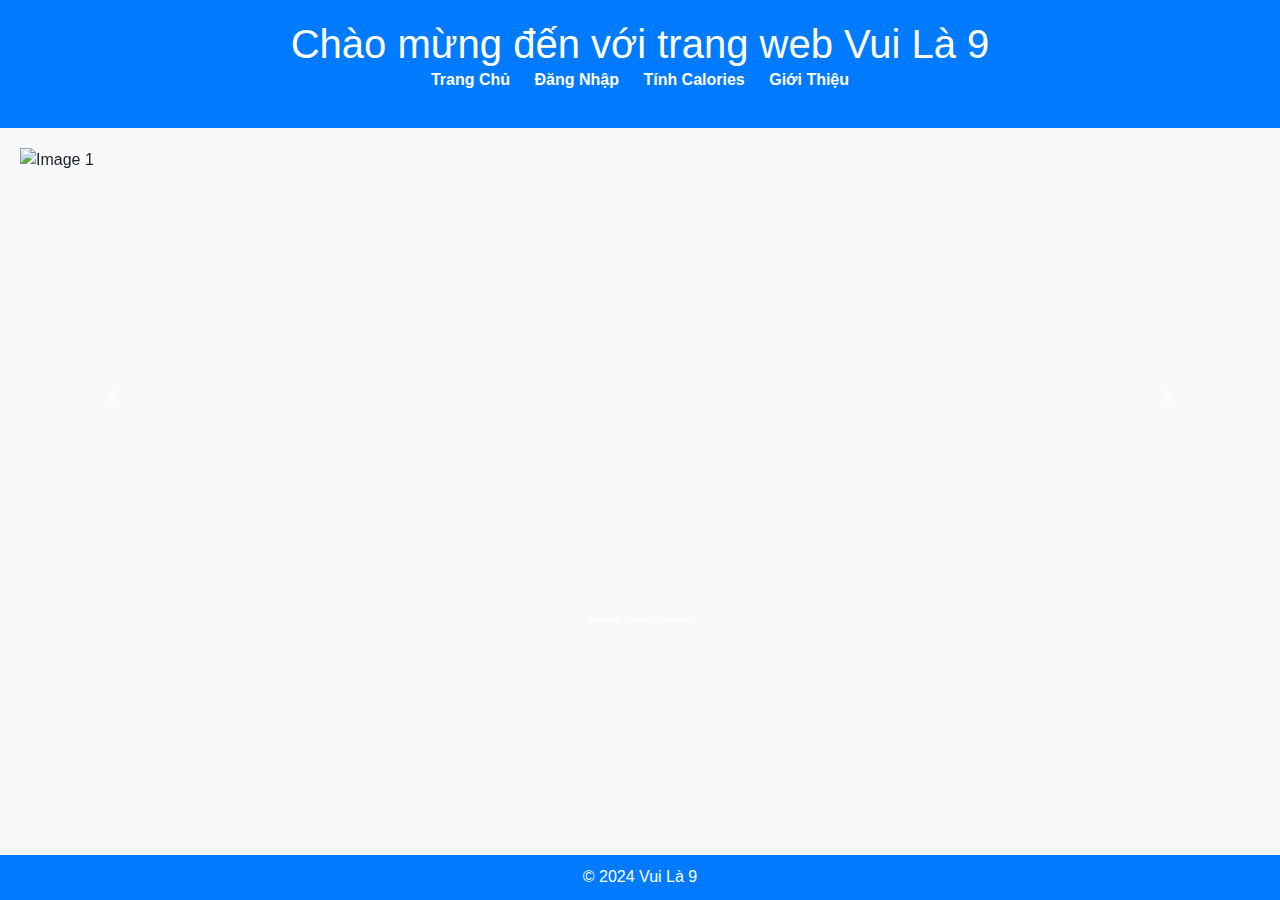
==== index.html @ 5a978e4d "fix index" ====
<!DOCTYPE html>
<html lang="vi">

<head>
    <meta charset="UTF-8">
    <meta name="viewport" content="width=device-width, initial-scale=1.0">
    <title>Trang Chủ</title>
    <link rel="stylesheet" href="styles.css">
    <!-- Add Bootstrap CSS -->
    <link rel="stylesheet" href="https://stackpath.bootstrapcdn.com/bootstrap/4.5.2/css/bootstrap.min.css">
    <style>
        body {
            font-family: 'Arial', sans-serif;
            background-color: #f8f9fa;
        }

        header {
            background-color: #007bff;
            color: white;
            padding: 20px 0;
        }

        header h1 {
            text-align: center;
            margin: 0;
        }

        nav ul {
            list-style: none;
            padding: 0;
            text-align: center;
        }

        nav ul li {
            display: inline;
            margin: 0 15px;
        }

        nav ul li a {
            color: white;
            text-decoration: none;
            font-weight: bold;
        }

        nav ul li a:hover {
            text-decoration: underline;
        }

        .carousel-item img {
            width: 100%;
            height: 500px;
            object-fit: cover;
        }

        main {
            padding: 20px;
        }

        footer {
            background-color: #007bff;
            color: white;
            text-align: center;
            padding: 10px 0;
            position: fixed;
            width: 100%;
            bottom: 0;
        }
    </style>
</head>

<body>
    <header>
        <h1>Chào mừng đến với trang web Vui Là 9</h1>
        <nav>
            <ul>
                <li><a href="index.html">Trang Chủ</a></li>
                <li><a href="login.html">Đăng Nhập</a></li>
                <li><a href="calculator.html">Tính Calories</a></li>
                <li><a href="about.html">Giới Thiệu</a></li>
            </ul>
        </nav>
    </header>
    <main>
        <div id="carouselExampleIndicators" class="carousel slide" data-ride="carousel">
            <ol class="carousel-indicators">
                <li data-target="#carouselExampleIndicators" data-slide-to="0" class="active"></li>
                <li data-target="#carouselExampleIndicators" data-slide-to="1"></li>
                <li data-target="#carouselExampleIndicators" data-slide-to="2"></li>
            </ol>
            <div class="carousel-inner">
                <div class="carousel-item active">
                    <img src="banner_image.png" class="d-block mx-auto" alt="Image 1">
                </div>
                <div class="carousel-item">
                    <img src="banner_image.png" class="d-block mx-auto" alt="Image 2">
                </div>
                <div class="carousel-item">
                    <img src="banner_image.png" class="d-block mx-auto" alt="Image 3">
                </div>
            </div>
            <a class="carousel-control-prev" href="#carouselExampleIndicators" role="button" data-slide="prev">
                <span class="carousel-control-prev-icon" aria-hidden="true"></span>
                <span class="sr-only">Previous</span>
            </a>
            <a class="carousel-control-next" href="#carouselExampleIndicators" role="button" data-slide="next">
                <span class="carousel-control-next-icon" aria-hidden="true"></span>
                <span class="sr-only">Next</span>
            </a>
        </div>
    </main>
    <footer>
        <p>&copy; 2024 Vui Là 9</p>
    </footer>

    <!-- Add Bootstrap JS -->
    <script src="https://code.jquery.com/jquery-3.5.1.slim.min.js"></script>
    <script src="https://cdn.jsdelivr.net/npm/@popperjs/core@2.5.4/dist/umd/popper.min.js"></script>
    <script src="https://stackpath.bootstrapcdn.com/bootstrap/4.5.2/js/bootstrap.min.js"></script>
    <script>
        $(document).ready(function () {
            $('.carousel').carousel({
                interval: 2000 // Change the interval value to adjust the speed (in milliseconds)
            });
        });
    </script>
</body>

</html>
---- styles.css ----
body {
    font-family: Arial, sans-serif;
    background-color: #f2f2f2;
    margin: 0;
    padding: 0;
}

header {
    background-color: #4CAF50;
    color: white;
    padding: 1px 0;
    text-align: center;
}

header nav ul {
    list-style-type: none;
    padding: 0;
}
body {
    font-family: 'Arial', sans-serif;
    background-color: #f8f9fa;
}

header {
    background-color: #007bff;
    color: white;
    padding: 20px 0;
}

header h1 {
    text-align: center;
    margin: 0;
}

nav ul {
    list-style: none;
    padding: 0;
    text-align: center;
}

nav ul li {
    display: inline;
    margin: 0 15px;
}

nav ul li a {
    color: white;
    text-decoration: none;
    font-weight: bold;
}

nav ul li a:hover {
    text-decoration: underline;
}

.carousel-item img {
    width: 100%;
    height: 500px;
    object-fit: cover;
}

main {
    padding: 20px;
}

footer {
    background-color: #007bff;
    color: white;
    text-align: center;
    padding: 10px 0;
    position: fixed;
    width: 100%;
    bottom: 0;
}
header nav ul li {
    display: inline;
    margin: 0 10px;
}

header nav ul li a {
    color: white;
    text-decoration: none;
}

main {
    display: flex;
    justify-content: center;
    align-items: center;
    height: 80vh;
}

.form-container {
    display: flex;
    justify-content: space-around;
    width: 30%;
    background-color: white;
    padding: 20px;
    border-radius: 10px;
    box-shadow: 0 0 10px rgba(0, 0, 0, 0.1);
}

.login-form {
    width: 45%;
}

h2 {
    text-align: center;
}

form {
    display: flex;
    flex-direction: column;
    align-items: center;
}

label,
input,
button {
    width: 100%;
    margin: 10px 0;
}

input,
button {
    padding: 10px;
    border: 1px solid #ccc;
    border-radius: 5px;
}

button {
    background-color: #4CAF50;
    color: white;
    border: none;
    cursor: pointer;
}

button:hover {
    background-color: #45a049;
}

footer {
    background-color: #4CAF50;
    color: white;
    text-align: center;
    padding: 10px 0;
    position: fixed;
    bottom: 0;
    width: 100%;
    height: 5%;
}

.signup-form {
    width: 45%;
}

h2 {
    text-align: center;
}

form {
    display: flex;
    flex-direction: column;
    align-items: center;
}

label,
input,
button {
    width: 100%;
    margin: 10px 0;
}

input,
button {
    padding: 10px;
    border: 1px solid #ccc;
    border-radius: 5px;
}

button {
    background-color: #4CAF50;
    color: white;
    border: none;
    cursor: pointer;
}

button:hover {
    background-color: #45a049;
}

footer {
    background-color: #4CAF50;
    color: white;
    text-align: center;
    padding: 10px 0;
    position: fixed;
    bottom: 0;
    width: 100%;
}
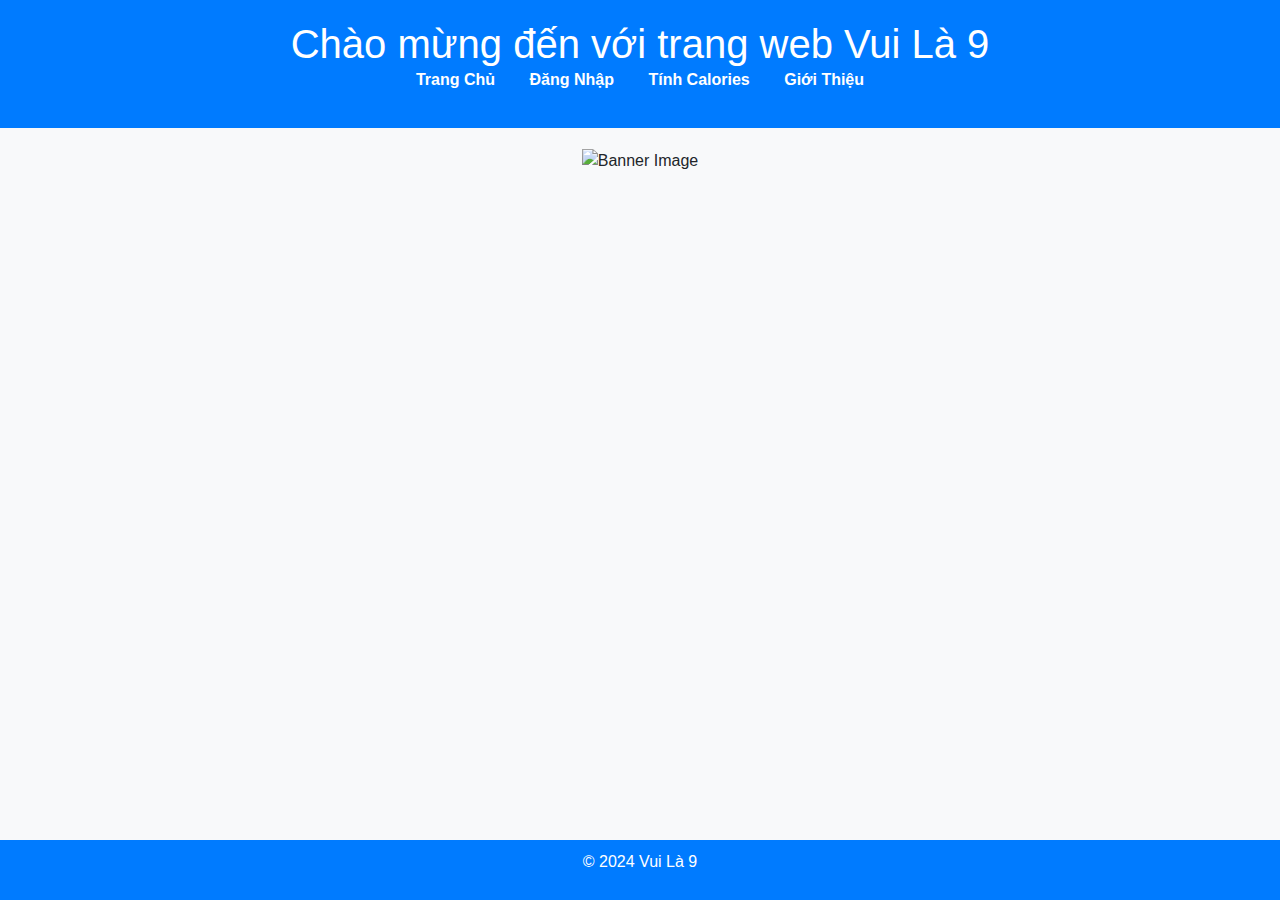
==== commit b4fe68ff: "update" ====
--- a/index.html
+++ b/index.html
@@ -46,12 +46,6 @@
             text-decoration: underline;
         }
 
-        .carousel-item img {
-            width: 100%;
-            height: 500px;
-            object-fit: cover;
-        }
-
         main {
             padding: 20px;
         }
@@ -81,31 +75,8 @@
         </nav>
     </header>
     <main>
-        <div id="carouselExampleIndicators" class="carousel slide" data-ride="carousel">
-            <ol class="carousel-indicators">
-                <li data-target="#carouselExampleIndicators" data-slide-to="0" class="active"></li>
-                <li data-target="#carouselExampleIndicators" data-slide-to="1"></li>
-                <li data-target="#carouselExampleIndicators" data-slide-to="2"></li>
-            </ol>
-            <div class="carousel-inner">
-                <div class="carousel-item active">
-                    <img src="banner_image.png" class="d-block mx-auto" alt="Image 1">
-                </div>
-                <div class="carousel-item">
-                    <img src="banner_image.png" class="d-block mx-auto" alt="Image 2">
-                </div>
-                <div class="carousel-item">
-                    <img src="banner_image.png" class="d-block mx-auto" alt="Image 3">
-                </div>
-            </div>
-            <a class="carousel-control-prev" href="#carouselExampleIndicators" role="button" data-slide="prev">
-                <span class="carousel-control-prev-icon" aria-hidden="true"></span>
-                <span class="sr-only">Previous</span>
-            </a>
-            <a class="carousel-control-next" href="#carouselExampleIndicators" role="button" data-slide="next">
-                <span class="carousel-control-next-icon" aria-hidden="true"></span>
-                <span class="sr-only">Next</span>
-            </a>
+        <div class="text-center">
+            <img src="banner_image.png" class="img-fluid" alt="Banner Image">
         </div>
     </main>
     <footer>
@@ -116,13 +87,6 @@
     <script src="https://code.jquery.com/jquery-3.5.1.slim.min.js"></script>
     <script src="https://cdn.jsdelivr.net/npm/@popperjs/core@2.5.4/dist/umd/popper.min.js"></script>
     <script src="https://stackpath.bootstrapcdn.com/bootstrap/4.5.2/js/bootstrap.min.js"></script>
-    <script>
-        $(document).ready(function () {
-            $('.carousel').carousel({
-                interval: 2000 // Change the interval value to adjust the speed (in milliseconds)
-            });
-        });
-    </script>
 </body>
 
 </html>--- a/styles.css
+++ b/styles.css
@@ -1,21 +1,3 @@
-body {
-    font-family: Arial, sans-serif;
-    background-color: #f2f2f2;
-    margin: 0;
-    padding: 0;
-}
-
-header {
-    background-color: #4CAF50;
-    color: white;
-    padding: 1px 0;
-    text-align: center;
-}
-
-header nav ul {
-    list-style-type: none;
-    padding: 0;
-}
 body {
     font-family: 'Arial', sans-serif;
     background-color: #f8f9fa;
@@ -71,129 +53,4 @@
     position: fixed;
     width: 100%;
     bottom: 0;
-}
-header nav ul li {
-    display: inline;
-    margin: 0 10px;
-}
-
-header nav ul li a {
-    color: white;
-    text-decoration: none;
-}
-
-main {
-    display: flex;
-    justify-content: center;
-    align-items: center;
-    height: 80vh;
-}
-
-.form-container {
-    display: flex;
-    justify-content: space-around;
-    width: 30%;
-    background-color: white;
-    padding: 20px;
-    border-radius: 10px;
-    box-shadow: 0 0 10px rgba(0, 0, 0, 0.1);
-}
-
-.login-form {
-    width: 45%;
-}
-
-h2 {
-    text-align: center;
-}
-
-form {
-    display: flex;
-    flex-direction: column;
-    align-items: center;
-}
-
-label,
-input,
-button {
-    width: 100%;
-    margin: 10px 0;
-}
-
-input,
-button {
-    padding: 10px;
-    border: 1px solid #ccc;
-    border-radius: 5px;
-}
-
-button {
-    background-color: #4CAF50;
-    color: white;
-    border: none;
-    cursor: pointer;
-}
-
-button:hover {
-    background-color: #45a049;
-}
-
-footer {
-    background-color: #4CAF50;
-    color: white;
-    text-align: center;
-    padding: 10px 0;
-    position: fixed;
-    bottom: 0;
-    width: 100%;
-    height: 5%;
-}
-
-.signup-form {
-    width: 45%;
-}
-
-h2 {
-    text-align: center;
-}
-
-form {
-    display: flex;
-    flex-direction: column;
-    align-items: center;
-}
-
-label,
-input,
-button {
-    width: 100%;
-    margin: 10px 0;
-}
-
-input,
-button {
-    padding: 10px;
-    border: 1px solid #ccc;
-    border-radius: 5px;
-}
-
-button {
-    background-color: #4CAF50;
-    color: white;
-    border: none;
-    cursor: pointer;
-}
-
-button:hover {
-    background-color: #45a049;
-}
-
-footer {
-    background-color: #4CAF50;
-    color: white;
-    text-align: center;
-    padding: 10px 0;
-    position: fixed;
-    bottom: 0;
-    width: 100%;
 }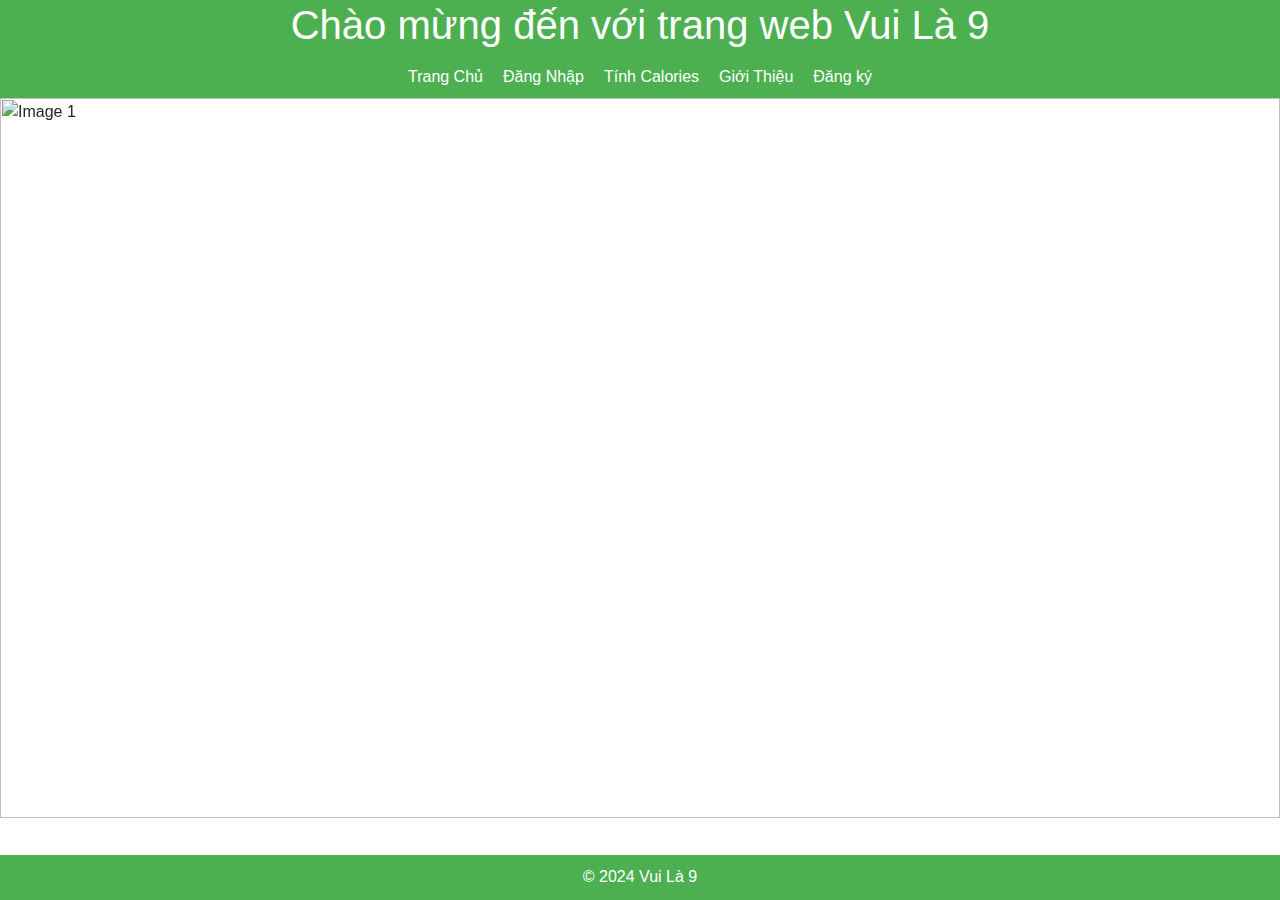
==== commit dc25f489: "updatecon" ====
--- a/index.html
+++ b/index.html
@@ -1,4 +1,4 @@
-<!DOCTYPE html>
+<ol class="carousel-indicators"></ol>
 <html lang="vi">
 
 <head>
@@ -9,55 +9,24 @@
     <!-- Add Bootstrap CSS -->
     <link rel="stylesheet" href="https://stackpath.bootstrapcdn.com/bootstrap/4.5.2/css/bootstrap.min.css">
     <style>
-        body {
-            font-family: 'Arial', sans-serif;
-            background-color: #f8f9fa;
+        .navbar-nav li a {
+            text-decoration: none; /* Loại bỏ dấu gạch dưới */
+            color: inherit; /* Kế thừa màu sắc từ thẻ cha */
         }
-
-        header {
-            background-color: #007bff;
-            color: white;
-            padding: 20px 0;
+        .navbar-nav .nav-item {
+            padding: 0 10px; /* Khoảng cách giữa các mục menu */
+            text-align: center; /* Căn nội dung trong mỗi mục menu vào giữa */
         }
-
-        header h1 {
-            text-align: center;
-            margin: 0;
+        .navbar-nav {
+            display: flex;
+            justify-content: center; /* Căn các mục menu vào giữa */
+            width: 100%;
         }
-
-        nav ul {
-            list-style: none;
-            padding: 0;
-            text-align: center;
+        .navbar {
+            background-color: #4CAF50; /* Màu nền */
         }
-
-        nav ul li {
-            display: inline;
-            margin: 0 15px;
-        }
-
-        nav ul li a {
-            color: white;
-            text-decoration: none;
-            font-weight: bold;
-        }
-
-        nav ul li a:hover {
-            text-decoration: underline;
-        }
-
-        main {
-            padding: 20px;
-        }
-
-        footer {
-            background-color: #007bff;
-            color: white;
-            text-align: center;
-            padding: 10px 0;
-            position: fixed;
+        .carousel-item img {
             width: 100%;
-            bottom: 0;
         }
     </style>
 </head>
@@ -65,18 +34,37 @@
 <body>
     <header>
         <h1>Chào mừng đến với trang web Vui Là 9</h1>
-        <nav>
-            <ul>
+        <nav class="navbar navbar-expand-lg ">
+            <ul class="navbar-nav">
                 <li><a href="index.html">Trang Chủ</a></li>
                 <li><a href="login.html">Đăng Nhập</a></li>
                 <li><a href="calculator.html">Tính Calories</a></li>
                 <li><a href="about.html">Giới Thiệu</a></li>
+                <li><a href="signup.html">Đăng ký</a></li>
             </ul>
         </nav>
     </header>
     <main>
-        <div class="text-center">
-            <img src="banner_image.png" class="img-fluid" alt="Banner Image">
+        <div id="carouselExampleIndicators" class="carousel slide" data-ride="carousel">
+            <div class="carousel-inner">
+                <div class="carousel-item active">
+                    <img src="banner_image.png" class="d-block mx-auto" alt="Image 1">
+                </div>
+                <div class="carousel-item">
+                    <img src="banner_image.png" class="d-block mx-auto" alt="Image 2">
+                </div>
+                <div class="carousel-item">
+                    <img src="banner_image.png" class="d-block mx-auto" alt="Image 3">
+                </div>
+            </div>
+            <a class="carousel-control-prev" href="#carouselExampleIndicators" role="button" data-slide="prev">
+                <span class="carousel-control-prev-icon" aria-hidden="true"></span>
+                <span class="sr-only">Previous</span>
+            </a>
+            <a class="carousel-control-next" href="#carouselExampleIndicators" role="button" data-slide="next">
+                <span class="carousel-control-next-icon" aria-hidden="true"></span>
+                <span class="sr-only">Next</span>
+            </a>
         </div>
     </main>
     <footer>
@@ -87,6 +75,13 @@
     <script src="https://code.jquery.com/jquery-3.5.1.slim.min.js"></script>
     <script src="https://cdn.jsdelivr.net/npm/@popperjs/core@2.5.4/dist/umd/popper.min.js"></script>
     <script src="https://stackpath.bootstrapcdn.com/bootstrap/4.5.2/js/bootstrap.min.js"></script>
+    <script>
+        $(document).ready(function () {
+            $('.carousel').carousel({
+                interval: 2000 // Change the interval value to adjust the speed (in milliseconds)
+            });
+        });
+    </script>
 </body>
 
 </html>--- a/styles.css
+++ b/styles.css
@@ -1,56 +1,159 @@
 body {
-    font-family: 'Arial', sans-serif;
-    background-color: #f8f9fa;
+    font-family: Arial, sans-serif;
+    background-color: #f2f2f2;
+    margin: 0;
+    padding: 0;
 }
 
 header {
-    background-color: #007bff;
+    background-color: #4CAF50;
     color: white;
-    padding: 20px 0;
-}
-
-header h1 {
-    text-align: center;
-    margin: 0;
-}
-
-nav ul {
-    list-style: none;
-    padding: 0;
+    padding: 1px 0;
     text-align: center;
 }
 
-nav ul li {
-    display: inline;
-    margin: 0 15px;
+header nav ul {
+    list-style-type: none;
+    padding: 0;
 }
 
-nav ul li a {
+header nav ul li {
+    display: inline;
+    margin: 0 10px;
+}
+
+header nav ul li a {
     color: white;
     text-decoration: none;
-    font-weight: bold;
-}
-
-nav ul li a:hover {
-    text-decoration: underline;
-}
-
-.carousel-item img {
-    width: 100%;
-    height: 500px;
-    object-fit: cover;
+    color: inherit;
 }
 
 main {
+    display: flex;
+    justify-content: center;
+    align-items: center;
+    height: 80vh;
+}
+
+.form-container {
+    display: flex;
+    justify-content: space-around;
+    width: 30%;
+    background-color: white;
     padding: 20px;
+    border-radius: 10px;
+    box-shadow: 0 0 10px rgba(0, 0, 0, 0.1);
+}
+
+.login-form {
+    width: 45%;
+}
+
+h2 {
+    text-align: center;
+}
+
+form {
+    display: flex;
+    flex-direction: column;
+    align-items: center;
+}
+
+label,
+input,
+button {
+    width: 100%;
+    margin: 10px 0;
+}
+
+input,
+button {
+    padding: 10px;
+    border: 1px solid #ccc;
+    border-radius: 5px;
+}
+
+button {
+    background-color: #4CAF50;
+    color: white;
+    border: none;
+    cursor: pointer;
+}
+
+button:hover {
+    background-color: #45a049;
 }
 
 footer {
-    background-color: #007bff;
+    background-color: #4CAF50;
     color: white;
     text-align: center;
     padding: 10px 0;
     position: fixed;
+    bottom: 0;
     width: 100%;
+    height: 5%;
+}
+
+.signup-form {
+    width: 45%;
+}
+
+h2 {
+    text-align: center;
+}
+
+form {
+    display: flex;
+    flex-direction: column;
+    align-items: center;
+}
+
+label,
+input,
+button {
+    width: 100%;
+    margin: 10px 0;
+}
+
+input,
+button {
+    padding: 10px;
+    border: 1px solid #ccc;
+    border-radius: 5px;
+}
+
+button {
+    background-color: #4CAF50;
+    color: white;
+    border: none;
+    cursor: pointer;
+}
+
+button:hover {
+    background-color: #45a049;
+}
+
+footer {
+    background-color: #4CAF50;
+    color: white;
+    text-align: center;
+    padding: 10px 0;
+    position: fixed;
     bottom: 0;
+    width: 100%;
+}
+.navbar-nav {
+    display: flex;
+    justify-content: center; /* Căn các mục menu vào giữa */
+    width: 100%;
+}
+
+.navbar-nav .nav-item {
+    padding: 0 10px; /* Khoảng cách giữa các mục menu */
+    text-align: center; /* Căn nội dung trong mỗi mục menu vào giữa */
+}
+
+.navbar-nav .nav-link {
+    color: white; /* Màu chữ */
 }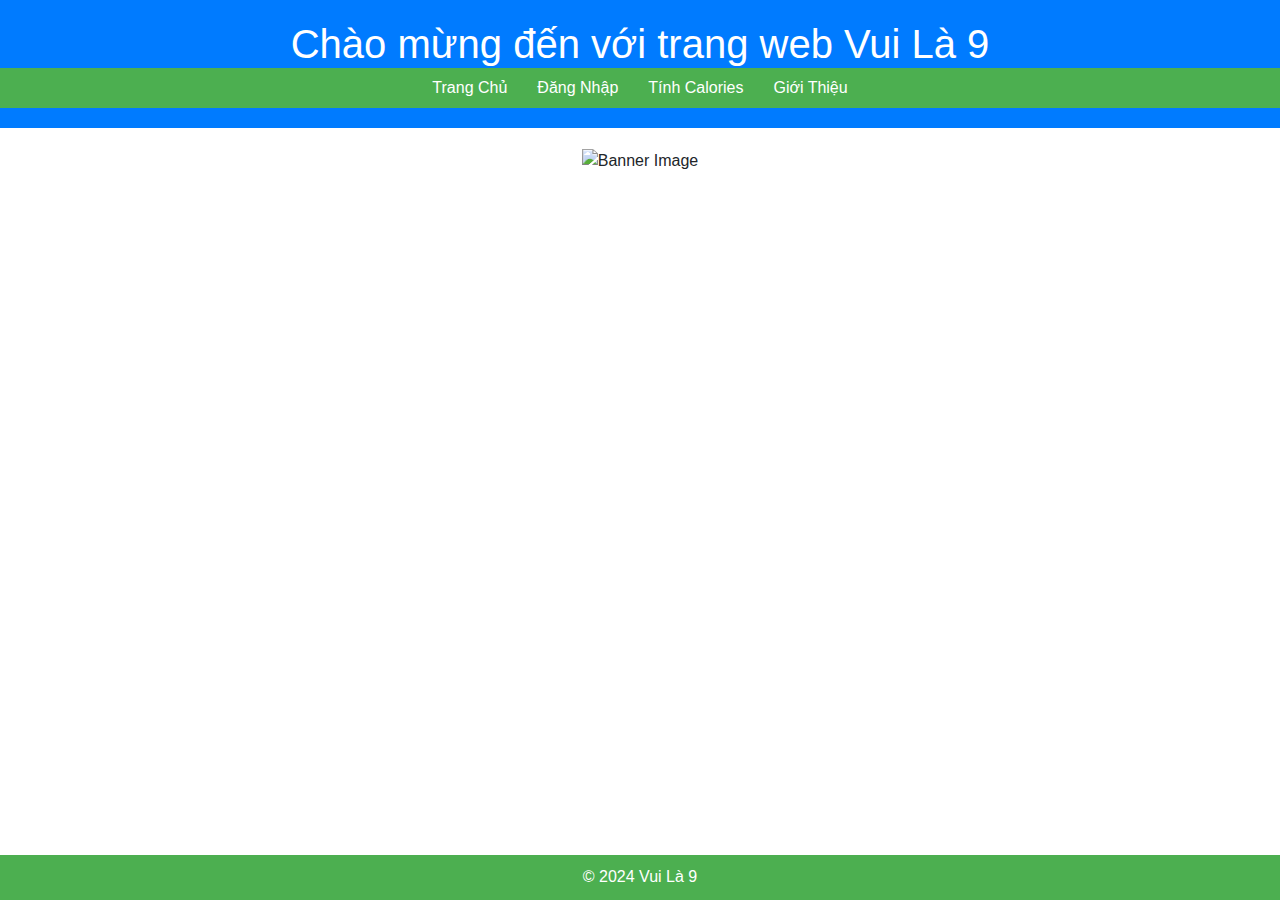
==== commit 9501c90f: "updatecon" ====
--- a/index.html
+++ b/index.html
@@ -1,4 +1,4 @@
-<ol class="carousel-indicators"></ol>
+<!DOCTYPE html>
 <html lang="vi">
 
 <head>
@@ -27,6 +27,7 @@
         }
         .carousel-item img {
             width: 100%;
+            bottom: 0;
         }
     </style>
 </head>
@@ -40,31 +41,12 @@
                 <li><a href="login.html">Đăng Nhập</a></li>
                 <li><a href="calculator.html">Tính Calories</a></li>
                 <li><a href="about.html">Giới Thiệu</a></li>
-                <li><a href="signup.html">Đăng ký</a></li>
             </ul>
         </nav>
     </header>
     <main>
-        <div id="carouselExampleIndicators" class="carousel slide" data-ride="carousel">
-            <div class="carousel-inner">
-                <div class="carousel-item active">
-                    <img src="banner_image.png" class="d-block mx-auto" alt="Image 1">
-                </div>
-                <div class="carousel-item">
-                    <img src="banner_image.png" class="d-block mx-auto" alt="Image 2">
-                </div>
-                <div class="carousel-item">
-                    <img src="banner_image.png" class="d-block mx-auto" alt="Image 3">
-                </div>
-            </div>
-            <a class="carousel-control-prev" href="#carouselExampleIndicators" role="button" data-slide="prev">
-                <span class="carousel-control-prev-icon" aria-hidden="true"></span>
-                <span class="sr-only">Previous</span>
-            </a>
-            <a class="carousel-control-next" href="#carouselExampleIndicators" role="button" data-slide="next">
-                <span class="carousel-control-next-icon" aria-hidden="true"></span>
-                <span class="sr-only">Next</span>
-            </a>
+        <div class="text-center">
+            <img src="banner_image.png" class="img-fluid" alt="Banner Image">
         </div>
     </main>
     <footer>
@@ -75,13 +57,6 @@
     <script src="https://code.jquery.com/jquery-3.5.1.slim.min.js"></script>
     <script src="https://cdn.jsdelivr.net/npm/@popperjs/core@2.5.4/dist/umd/popper.min.js"></script>
     <script src="https://stackpath.bootstrapcdn.com/bootstrap/4.5.2/js/bootstrap.min.js"></script>
-    <script>
-        $(document).ready(function () {
-            $('.carousel').carousel({
-                interval: 2000 // Change the interval value to adjust the speed (in milliseconds)
-            });
-        });
-    </script>
 </body>
 
 </html>--- a/styles.css
+++ b/styles.css
@@ -1,95 +1,47 @@
 body {
-    font-family: Arial, sans-serif;
-    background-color: #f2f2f2;
-    margin: 0;
-    padding: 0;
+    font-family: 'Arial', sans-serif;
+    background-color: #f8f9fa;
 }
 
 header {
-    background-color: #4CAF50;
+    background-color: #007bff;
     color: white;
-    padding: 1px 0;
+    padding: 20px 0;
+}
+
+header h1 {
+    text-align: center;
+    margin: 0;
+}
+
+nav ul {
+    list-style: none;
+    padding: 0;
     text-align: center;
 }
 
-header nav ul {
-    list-style-type: none;
-    padding: 0;
+nav ul li {
+    display: inline;
+    margin: 0 15px;
 }
 
-header nav ul li {
-    display: inline;
-    margin: 0 10px;
-}
-
-header nav ul li a {
+nav ul li a {
     color: white;
     text-decoration: none;
     color: inherit;
 }
 
 main {
-    display: flex;
-    justify-content: center;
-    align-items: center;
-    height: 80vh;
-}
-
-.form-container {
-    display: flex;
-    justify-content: space-around;
-    width: 30%;
-    background-color: white;
     padding: 20px;
-    border-radius: 10px;
-    box-shadow: 0 0 10px rgba(0, 0, 0, 0.1);
-}
-
-.login-form {
-    width: 45%;
-}
-
-h2 {
-    text-align: center;
-}
-
-form {
-    display: flex;
-    flex-direction: column;
-    align-items: center;
-}
-
-label,
-input,
-button {
-    width: 100%;
-    margin: 10px 0;
-}
-
-input,
-button {
-    padding: 10px;
-    border: 1px solid #ccc;
-    border-radius: 5px;
-}
-
-button {
-    background-color: #4CAF50;
-    color: white;
-    border: none;
-    cursor: pointer;
-}
-
-button:hover {
-    background-color: #45a049;
 }
 
 footer {
-    background-color: #4CAF50;
+    background-color: #007bff;
     color: white;
     text-align: center;
     padding: 10px 0;
     position: fixed;
+    width: 100%;
     bottom: 0;
     width: 100%;
     height: 5%;
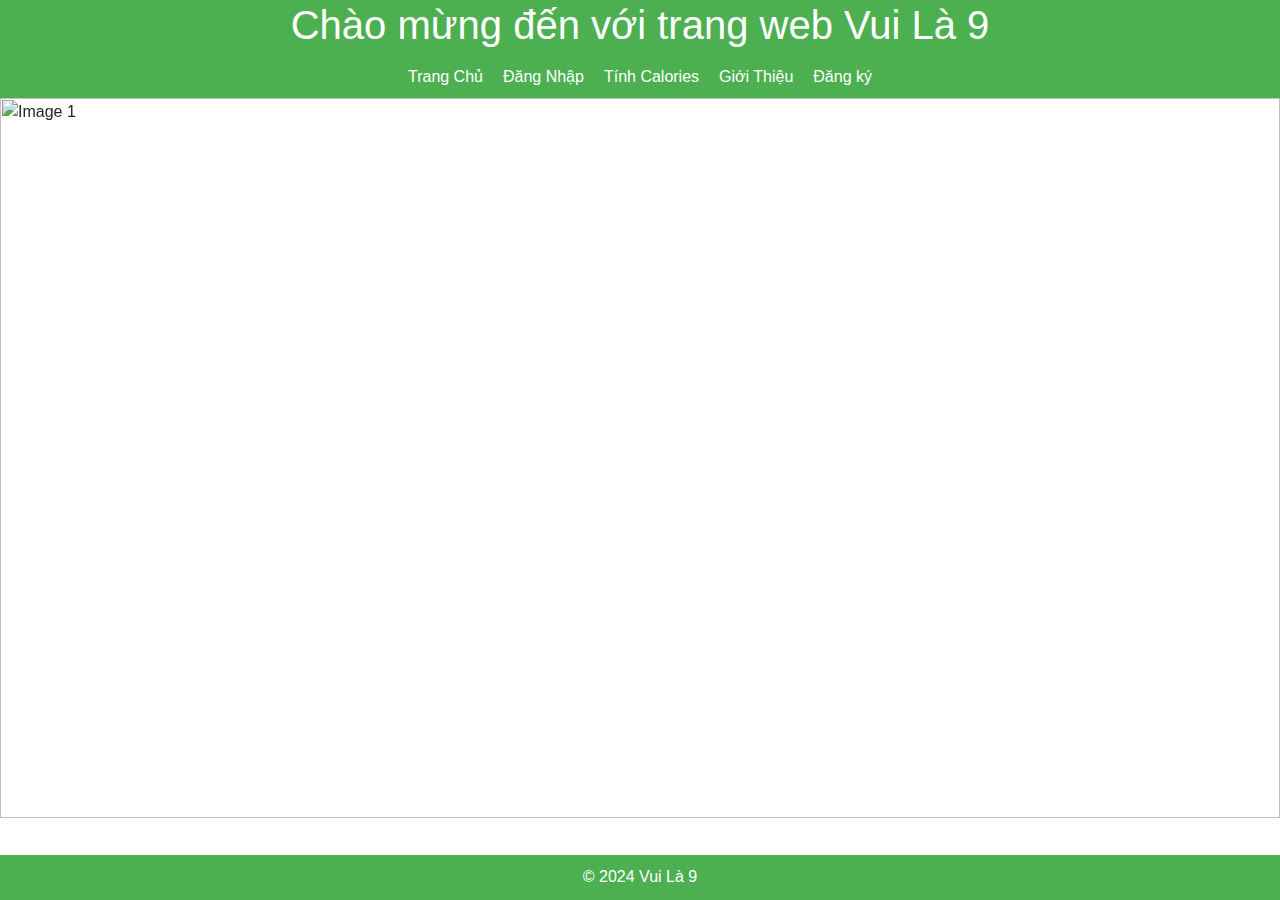
==== commit e66b8765: "updatecon" ====
--- a/index.html
+++ b/index.html
@@ -1,4 +1,4 @@
-<!DOCTYPE html>
+<ol class="carousel-indicators"></ol>
 <html lang="vi">
 
 <head>
@@ -13,21 +13,22 @@
             text-decoration: none; /* Loại bỏ dấu gạch dưới */
             color: inherit; /* Kế thừa màu sắc từ thẻ cha */
         }
-        .navbar-nav .nav-item {
-            padding: 0 10px; /* Khoảng cách giữa các mục menu */
-            text-align: center; /* Căn nội dung trong mỗi mục menu vào giữa */
-        }
         .navbar-nav {
             display: flex;
             justify-content: center; /* Căn các mục menu vào giữa */
             width: 100%;
         }
-        .navbar {
-            background-color: #4CAF50; /* Màu nền */
+
+        .navbar-nav .nav-item {
+            padding: 0 10px; /* Khoảng cách giữa các mục menu */
+            text-align: center; /* Căn nội dung trong mỗi mục menu vào giữa */
+        }
+
+        .navbar-nav .nav-link {
+            color: white; /* Màu chữ */
         }
         .carousel-item img {
             width: 100%;
-            bottom: 0;
         }
     </style>
 </head>
@@ -41,12 +42,31 @@
                 <li><a href="login.html">Đăng Nhập</a></li>
                 <li><a href="calculator.html">Tính Calories</a></li>
                 <li><a href="about.html">Giới Thiệu</a></li>
+                <li><a href="signup.html">Đăng ký</a></li>
             </ul>
         </nav>
     </header>
     <main>
-        <div class="text-center">
-            <img src="banner_image.png" class="img-fluid" alt="Banner Image">
+        <div id="carouselExampleIndicators" class="carousel slide" data-ride="carousel">
+            <div class="carousel-inner">
+                <div class="carousel-item active">
+                    <img src="banner_image.png" class="d-block mx-auto" alt="Image 1">
+                </div>
+                <div class="carousel-item">
+                    <img src="banner_image.png" class="d-block mx-auto" alt="Image 2">
+                </div>
+                <div class="carousel-item">
+                    <img src="banner_image.png" class="d-block mx-auto" alt="Image 3">
+                </div>
+            </div>
+            <a class="carousel-control-prev" href="#carouselExampleIndicators" role="button" data-slide="prev">
+                <span class="carousel-control-prev-icon" aria-hidden="true"></span>
+                <span class="sr-only">Previous</span>
+            </a>
+            <a class="carousel-control-next" href="#carouselExampleIndicators" role="button" data-slide="next">
+                <span class="carousel-control-next-icon" aria-hidden="true"></span>
+                <span class="sr-only">Next</span>
+            </a>
         </div>
     </main>
     <footer>
@@ -57,6 +77,13 @@
     <script src="https://code.jquery.com/jquery-3.5.1.slim.min.js"></script>
     <script src="https://cdn.jsdelivr.net/npm/@popperjs/core@2.5.4/dist/umd/popper.min.js"></script>
     <script src="https://stackpath.bootstrapcdn.com/bootstrap/4.5.2/js/bootstrap.min.js"></script>
+    <script>
+        $(document).ready(function () {
+            $('.carousel').carousel({
+                interval: 2000 // Change the interval value to adjust the speed (in milliseconds)
+            });
+        });
+    </script>
 </body>
 
 </html>--- a/styles.css
+++ b/styles.css
@@ -1,47 +1,95 @@
 body {
-    font-family: 'Arial', sans-serif;
-    background-color: #f8f9fa;
+    font-family: Arial, sans-serif;
+    background-color: #f2f2f2;
+    margin: 0;
+    padding: 0;
 }
 
 header {
-    background-color: #007bff;
+    background-color: #4CAF50;
     color: white;
-    padding: 20px 0;
-}
-
-header h1 {
-    text-align: center;
-    margin: 0;
-}
-
-nav ul {
-    list-style: none;
-    padding: 0;
+    padding: 1px 0;
     text-align: center;
 }
 
-nav ul li {
-    display: inline;
-    margin: 0 15px;
+header nav ul {
+    list-style-type: none;
+    padding: 0;
 }
 
-nav ul li a {
+header nav ul li {
+    display: inline;
+    margin: 0 10px;
+}
+
+header nav ul li a {
     color: white;
     text-decoration: none;
     color: inherit;
 }
 
 main {
+    display: flex;
+    justify-content: center;
+    align-items: center;
+    height: 80vh;
+}
+
+.form-container {
+    display: flex;
+    justify-content: space-around;
+    width: 30%;
+    background-color: white;
     padding: 20px;
+    border-radius: 10px;
+    box-shadow: 0 0 10px rgba(0, 0, 0, 0.1);
+}
+
+.login-form {
+    width: 45%;
+}
+
+h2 {
+    text-align: center;
+}
+
+form {
+    display: flex;
+    flex-direction: column;
+    align-items: center;
+}
+
+label,
+input,
+button {
+    width: 100%;
+    margin: 10px 0;
+}
+
+input,
+button {
+    padding: 10px;
+    border: 1px solid #ccc;
+    border-radius: 5px;
+}
+
+button {
+    background-color: #4CAF50;
+    color: white;
+    border: none;
+    cursor: pointer;
+}
+
+button:hover {
+    background-color: #45a049;
 }
 
 footer {
-    background-color: #007bff;
+    background-color: #4CAF50;
     color: white;
     text-align: center;
     padding: 10px 0;
     position: fixed;
-    width: 100%;
     bottom: 0;
     width: 100%;
     height: 5%;
@@ -95,17 +143,3 @@
     bottom: 0;
     width: 100%;
 }
-.navbar-nav {
-    display: flex;
-    justify-content: center; /* Căn các mục menu vào giữa */
-    width: 100%;
-}
-
-.navbar-nav .nav-item {
-    padding: 0 10px; /* Khoảng cách giữa các mục menu */
-    text-align: center; /* Căn nội dung trong mỗi mục menu vào giữa */
-}
-
-.navbar-nav .nav-link {
-    color: white; /* Màu chữ */
-}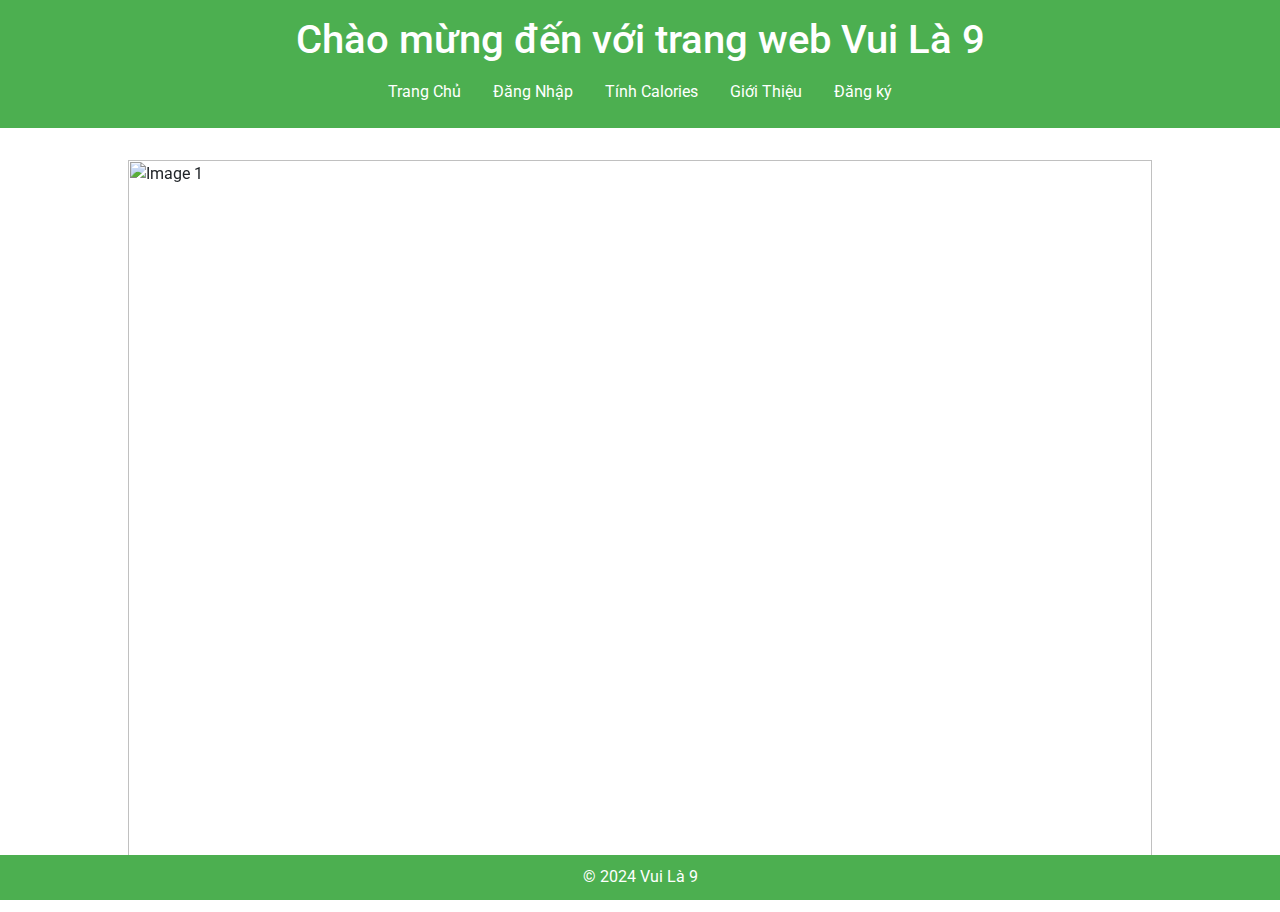
==== commit 8db4efdf: "update" ====
--- a/index.html
+++ b/index.html
@@ -1,7 +1,13 @@
 <ol class="carousel-indicators"></ol>
 <html lang="vi">
+<!-- index.html -->
+
+
+
 
 <head>
+    <link rel="stylesheet" href="styles.css">
+    <link href="https://fonts.googleapis.com/css2?family=Roboto:wght@400;700&display=swap" rel="stylesheet">
     <meta charset="UTF-8">
     <meta name="viewport" content="width=device-width, initial-scale=1.0">
     <title>Trang Chủ</title>
--- a/styles.css
+++ b/styles.css
@@ -1,40 +1,56 @@
+/* Global Styles */
 body {
-    font-family: Arial, sans-serif;
-    background-color: #f2f2f2;
+    font-family: 'Roboto', Arial, sans-serif;
+    background-color: #f0f0f0;
+    color: #333;
     margin: 0;
     padding: 0;
+    display: flex;
+    flex-direction: column;
+    align-items: center;
 }
 
-header {
+/* Header and Footer */
+header, footer {
+    width: 100%;
     background-color: #4CAF50;
     color: white;
-    padding: 1px 0;
     text-align: center;
+    padding: 1em 0;
 }
 
-header nav ul {
+header nav ul, footer nav ul {
     list-style-type: none;
     padding: 0;
+    display: flex;
+    justify-content: center;
 }
 
-header nav ul li {
-    display: inline;
-    margin: 0 10px;
+header nav ul li, footer nav ul li {
+    margin: 0 1em;
 }
 
-header nav ul li a {
-    color: white;
+header nav ul li a, footer nav ul li a {
+    color: inherit;
     text-decoration: none;
-    color: inherit;
 }
 
+header nav ul li a:hover, footer nav ul li a:hover {
+    text-decoration: underline;
+}
+
+/* Main Content */
 main {
+    width: 80%;
+    max-width: 1200px;
+    margin: 2em 0;
     display: flex;
     justify-content: center;
     align-items: center;
     height: 80vh;
 }
 
+/* Form Container */
 .form-container {
     display: flex;
     justify-content: space-around;
@@ -45,101 +61,43 @@
     box-shadow: 0 0 10px rgba(0, 0, 0, 0.1);
 }
 
-.login-form {
-    width: 45%;
-}
-
-h2 {
-    text-align: center;
-}
-
-form {
+.form-container form {
+    width: 100%;
+    max-width: 400px;
     display: flex;
     flex-direction: column;
     align-items: center;
 }
 
-label,
-input,
-button {
+.form-container label, .form-container input, .form-container button {
     width: 100%;
     margin: 10px 0;
 }
 
-input,
-button {
+.form-container input, .form-container button {
     padding: 10px;
     border: 1px solid #ccc;
     border-radius: 5px;
 }
 
+/* Buttons */
 button {
     background-color: #4CAF50;
     color: white;
     border: none;
     cursor: pointer;
+    transition: background-color 0.3s ease;
 }
 
 button:hover {
     background-color: #45a049;
 }
 
+/* Footer */
 footer {
-    background-color: #4CAF50;
-    color: white;
-    text-align: center;
-    padding: 10px 0;
     position: fixed;
     bottom: 0;
     width: 100%;
     height: 5%;
-}
-
-.signup-form {
-    width: 45%;
-}
-
-h2 {
-    text-align: center;
-}
-
-form {
-    display: flex;
-    flex-direction: column;
-    align-items: center;
-}
-
-label,
-input,
-button {
-    width: 100%;
-    margin: 10px 0;
-}
-
-input,
-button {
-    padding: 10px;
-    border: 1px solid #ccc;
-    border-radius: 5px;
-}
-
-button {
-    background-color: #4CAF50;
-    color: white;
-    border: none;
-    cursor: pointer;
-}
-
-button:hover {
-    background-color: #45a049;
-}
-
-footer {
-    background-color: #4CAF50;
-    color: white;
-    text-align: center;
     padding: 10px 0;
-    position: fixed;
-    bottom: 0;
-    width: 100%;
-}
+}--- a/styles.css
+++ b/styles.css
@@ -1,40 +1,56 @@
+/* Global Styles */
 body {
-    font-family: Arial, sans-serif;
-    background-color: #f2f2f2;
+    font-family: 'Roboto', Arial, sans-serif;
+    background-color: #f0f0f0;
+    color: #333;
     margin: 0;
     padding: 0;
+    display: flex;
+    flex-direction: column;
+    align-items: center;
 }
 
-header {
+/* Header and Footer */
+header, footer {
+    width: 100%;
     background-color: #4CAF50;
     color: white;
-    padding: 1px 0;
     text-align: center;
+    padding: 1em 0;
 }
 
-header nav ul {
+header nav ul, footer nav ul {
     list-style-type: none;
     padding: 0;
+    display: flex;
+    justify-content: center;
 }
 
-header nav ul li {
-    display: inline;
-    margin: 0 10px;
+header nav ul li, footer nav ul li {
+    margin: 0 1em;
 }
 
-header nav ul li a {
-    color: white;
+header nav ul li a, footer nav ul li a {
+    color: inherit;
     text-decoration: none;
-    color: inherit;
 }
 
+header nav ul li a:hover, footer nav ul li a:hover {
+    text-decoration: underline;
+}
+
+/* Main Content */
 main {
+    width: 80%;
+    max-width: 1200px;
+    margin: 2em 0;
     display: flex;
     justify-content: center;
     align-items: center;
     height: 80vh;
 }
 
+/* Form Container */
 .form-container {
     display: flex;
     justify-content: space-around;
@@ -45,101 +61,43 @@
     box-shadow: 0 0 10px rgba(0, 0, 0, 0.1);
 }
 
-.login-form {
-    width: 45%;
-}
-
-h2 {
-    text-align: center;
-}
-
-form {
+.form-container form {
+    width: 100%;
+    max-width: 400px;
     display: flex;
     flex-direction: column;
     align-items: center;
 }
 
-label,
-input,
-button {
+.form-container label, .form-container input, .form-container button {
     width: 100%;
     margin: 10px 0;
 }
 
-input,
-button {
+.form-container input, .form-container button {
     padding: 10px;
     border: 1px solid #ccc;
     border-radius: 5px;
 }
 
+/* Buttons */
 button {
     background-color: #4CAF50;
     color: white;
     border: none;
     cursor: pointer;
+    transition: background-color 0.3s ease;
 }
 
 button:hover {
     background-color: #45a049;
 }
 
+/* Footer */
 footer {
-    background-color: #4CAF50;
-    color: white;
-    text-align: center;
-    padding: 10px 0;
     position: fixed;
     bottom: 0;
     width: 100%;
     height: 5%;
-}
-
-.signup-form {
-    width: 45%;
-}
-
-h2 {
-    text-align: center;
-}
-
-form {
-    display: flex;
-    flex-direction: column;
-    align-items: center;
-}
-
-label,
-input,
-button {
-    width: 100%;
-    margin: 10px 0;
-}
-
-input,
-button {
-    padding: 10px;
-    border: 1px solid #ccc;
-    border-radius: 5px;
-}
-
-button {
-    background-color: #4CAF50;
-    color: white;
-    border: none;
-    cursor: pointer;
-}
-
-button:hover {
-    background-color: #45a049;
-}
-
-footer {
-    background-color: #4CAF50;
-    color: white;
-    text-align: center;
     padding: 10px 0;
-    position: fixed;
-    bottom: 0;
-    width: 100%;
-}
+}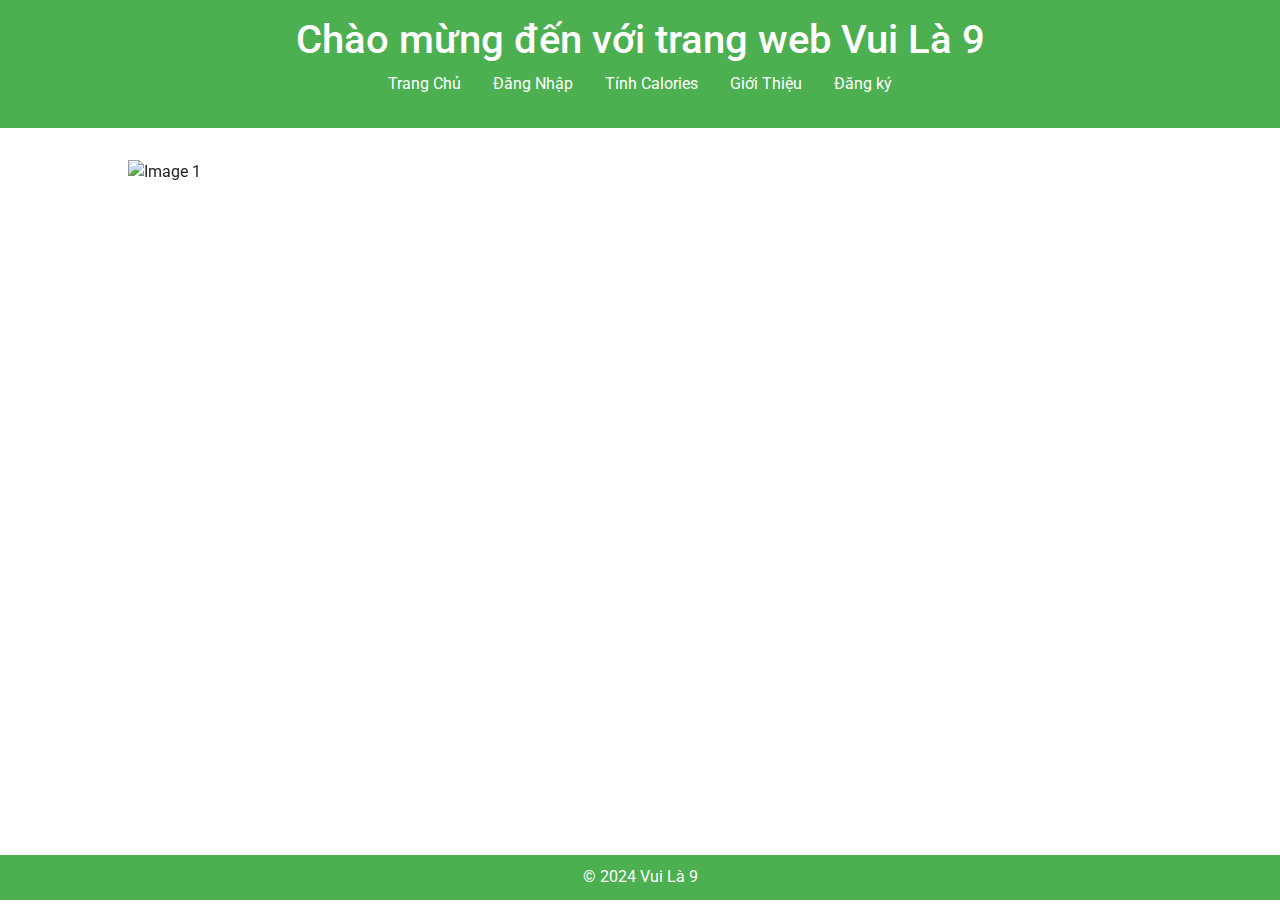
==== commit 2ce1e9cd: "Revert "updatefrom"" ====
--- a/index.html
+++ b/index.html
@@ -1,4 +1,4 @@
-<ol class="carousel-indicators"></ol>
+<!DOCTYPE html>
 <html lang="vi">
 <!-- index.html -->
 
@@ -16,23 +16,31 @@
     <link rel="stylesheet" href="https://stackpath.bootstrapcdn.com/bootstrap/4.5.2/css/bootstrap.min.css">
     <style>
         .navbar-nav li a {
-            text-decoration: none; /* Loại bỏ dấu gạch dưới */
-            color: inherit; /* Kế thừa màu sắc từ thẻ cha */
+            text-decoration: none;
+            /* Loại bỏ dấu gạch dưới */
+            color: inherit;
+            /* Kế thừa màu sắc từ thẻ cha */
         }
+
         .navbar-nav {
             display: flex;
-            justify-content: center; /* Căn các mục menu vào giữa */
+            justify-content: center;
+            /* Căn các mục menu vào giữa */
             width: 100%;
         }
 
         .navbar-nav .nav-item {
-            padding: 0 10px; /* Khoảng cách giữa các mục menu */
-            text-align: center; /* Căn nội dung trong mỗi mục menu vào giữa */
+            padding: 0 10px;
+            /* Khoảng cách giữa các mục menu */
+            text-align: center;
+            /* Căn nội dung trong mỗi mục menu vào giữa */
         }
 
         .navbar-nav .nav-link {
-            color: white; /* Màu chữ */
+            color: white;
+            /* Màu chữ */
         }
+
         .carousel-item img {
             width: 100%;
         }
@@ -42,8 +50,8 @@
 <body>
     <header>
         <h1>Chào mừng đến với trang web Vui Là 9</h1>
-        <nav class="navbar navbar-expand-lg ">
-            <ul class="navbar-nav">
+        <nav>
+            <ul>
                 <li><a href="index.html">Trang Chủ</a></li>
                 <li><a href="login.html">Đăng Nhập</a></li>
                 <li><a href="calculator.html">Tính Calories</a></li>
@@ -56,23 +64,24 @@
         <div id="carouselExampleIndicators" class="carousel slide" data-ride="carousel">
             <div class="carousel-inner">
                 <div class="carousel-item active">
-                    <img src="banner_image.png" class="d-block mx-auto" alt="Image 1">
+                    <img src="Black Red Modern Fitness Gym Promotion Banner.png" class="d-block mx-auto" alt="Image 1">
                 </div>
                 <div class="carousel-item">
-                    <img src="banner_image.png" class="d-block mx-auto" alt="Image 2">
+                    <img src="Black Red Modern Fitness Gym Promotion Banner.png" class="d-block mx-auto" alt="Image 2">
                 </div>
                 <div class="carousel-item">
-                    <img src="banner_image.png" class="d-block mx-auto" alt="Image 3">
+                    <img src="Black Red Modern Fitness Gym Promotion Banner.png" class="d-block mx-auto" alt="Image 3">
                 </div>
             </div>
-            <a class="carousel-control-prev" href="#carouselExampleIndicators" role="button" data-slide="prev">
-                <span class="carousel-control-prev-icon" aria-hidden="true"></span>
-                <span class="sr-only">Previous</span>
-            </a>
-            <a class="carousel-control-next" href="#carouselExampleIndicators" role="button" data-slide="next">
-                <span class="carousel-control-next-icon" aria-hidden="true"></span>
-                <span class="sr-only">Next</span>
-            </a>
+        </div>
+        <a class="carousel-control-prev" href="#carouselExampleIndicators" role="button" data-slide="prev">
+            <span class="carousel-control-prev-icon" aria-hidden="true"></span>
+            <span class="sr-only">Previous</span>
+        </a>
+        <a class="carousel-control-next" href="#carouselExampleIndicators" role="button" data-slide="next">
+            <span class="carousel-control-next-icon" aria-hidden="true"></span>
+            <span class="sr-only">Next</span>
+        </a>
         </div>
     </main>
     <footer>
@@ -83,13 +92,6 @@
     <script src="https://code.jquery.com/jquery-3.5.1.slim.min.js"></script>
     <script src="https://cdn.jsdelivr.net/npm/@popperjs/core@2.5.4/dist/umd/popper.min.js"></script>
     <script src="https://stackpath.bootstrapcdn.com/bootstrap/4.5.2/js/bootstrap.min.js"></script>
-    <script>
-        $(document).ready(function () {
-            $('.carousel').carousel({
-                interval: 2000 // Change the interval value to adjust the speed (in milliseconds)
-            });
-        });
-    </script>
 </body>
 
 </html>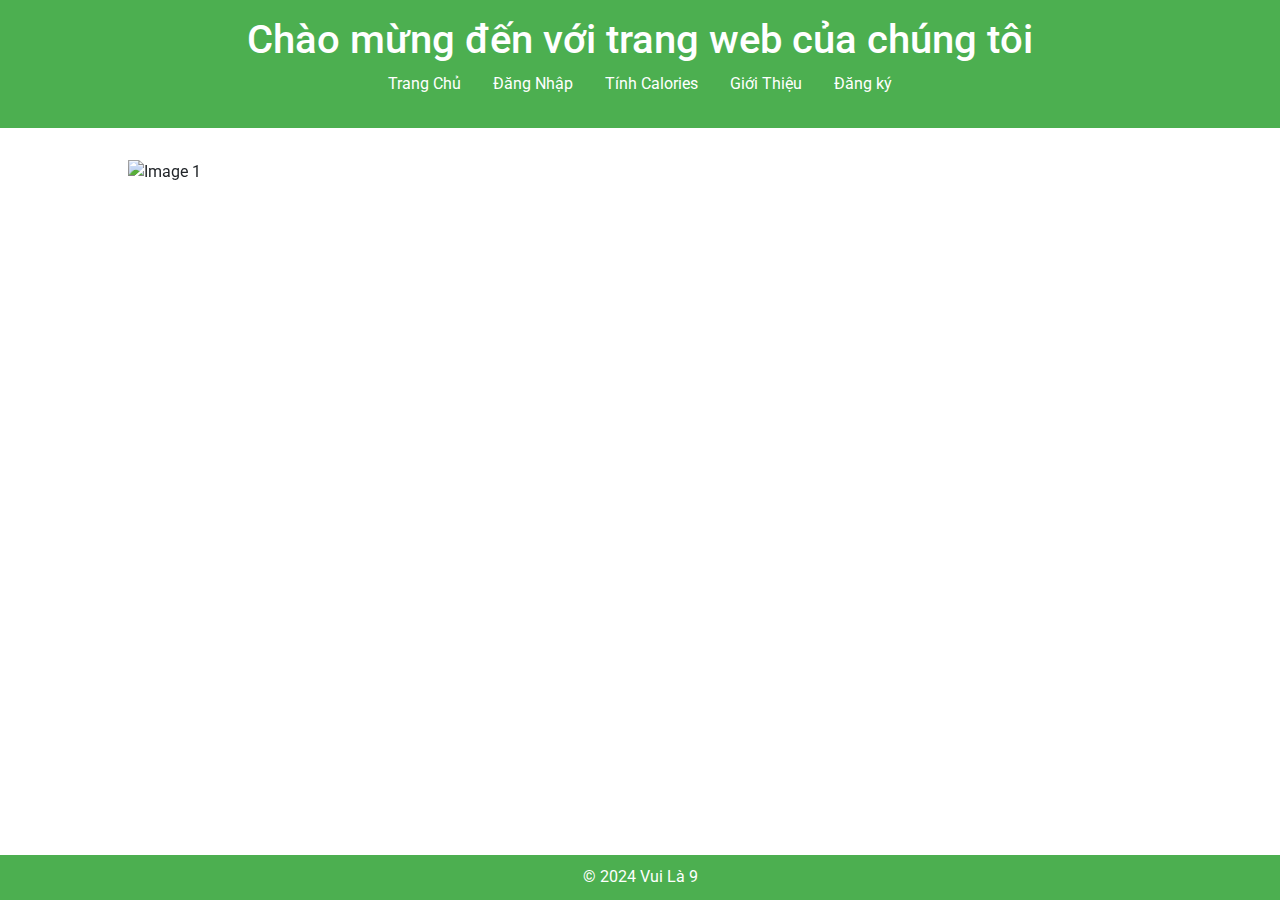
==== commit f7134cfd: "Revert "updatefrom"" ====
--- a/index.html
+++ b/index.html
@@ -49,7 +49,7 @@
 
 <body>
     <header>
-        <h1>Chào mừng đến với trang web Vui Là 9</h1>
+        <h1>Chào mừng đến với trang web của chúng tôi</h1>
         <nav>
             <ul>
                 <li><a href="index.html">Trang Chủ</a></li>
